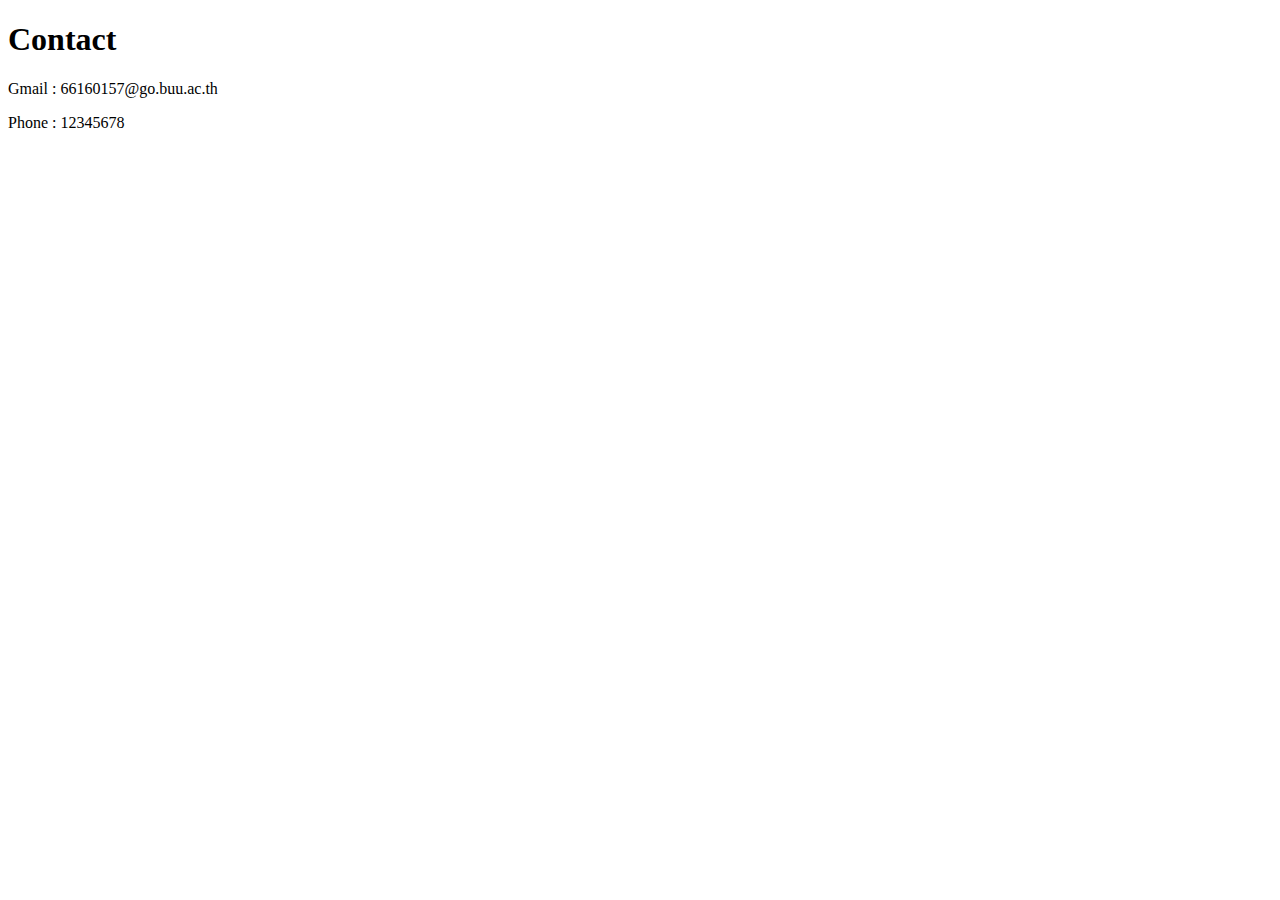
==== contact.html @ 1811fec6 "create Contact" ====
<!DOCTYPE html>
<!--[if lt IE 7]>      <html class="no-js lt-ie9 lt-ie8 lt-ie7"> <![endif]-->
<!--[if IE 7]>         <html class="no-js lt-ie9 lt-ie8"> <![endif]-->
<!--[if IE 8]>         <html class="no-js lt-ie9"> <![endif]-->
<!--[if gt IE 8]>      <html class="no-js"> <!--<![endif]-->
<html>
    <head>
        <meta charset="utf-8">
        <meta http-equiv="X-UA-Compatible" content="IE=edge">
        <title>Contact</title>
        <meta name="viewport" content="width=device-width, initial-scale=1">
        <link rel="stylesheet" href="">
    </head>
    <body>
        <h1>Contact</h1>
        <p>Gmail : 66160157@go.buu.ac.th</p>
        <p>Phone : 12345678</p>
        
        <script src="" async defer></script>
    </body>
</html>
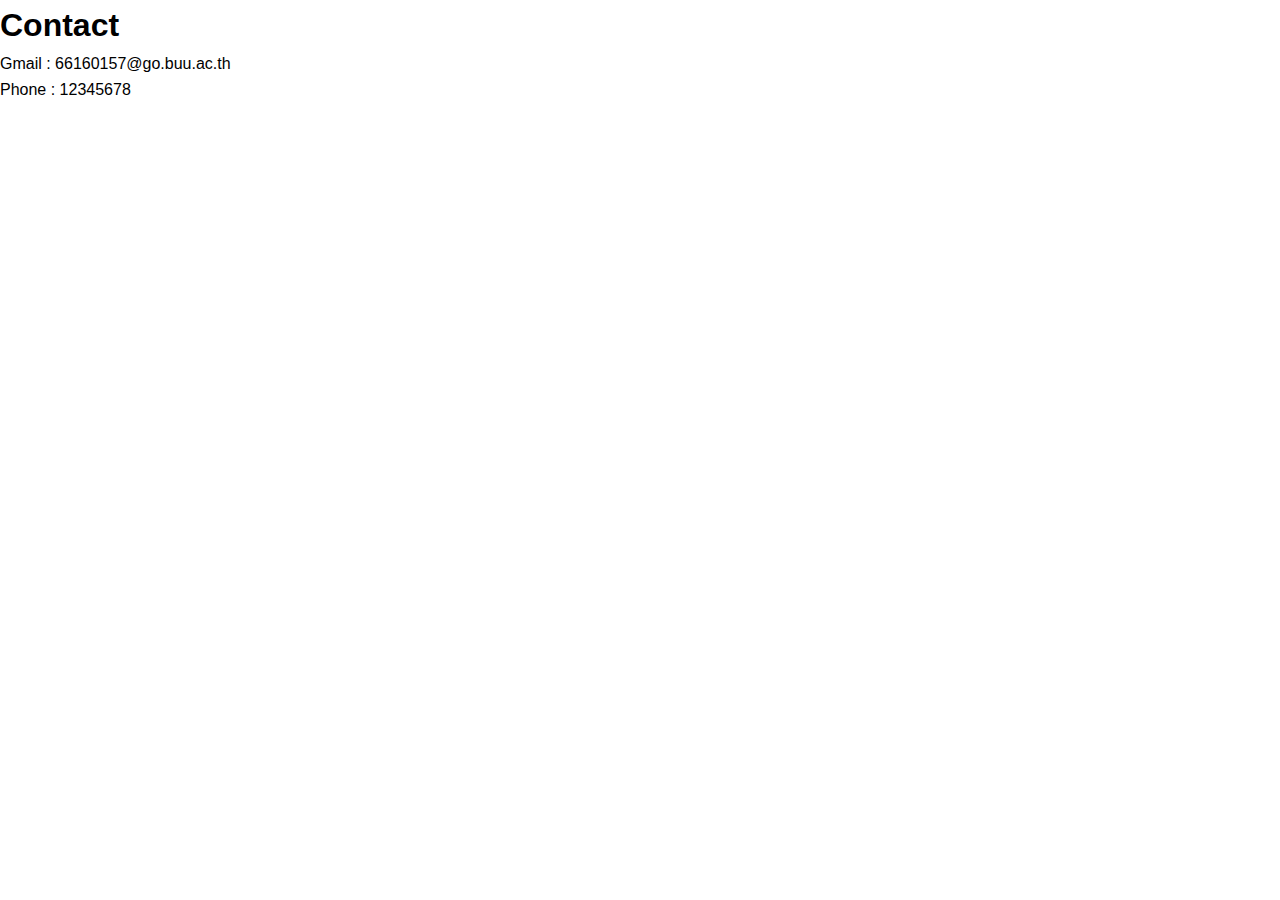
==== commit 569a5772: "add scc" ====
--- a/contact.html
+++ b/contact.html
@@ -9,7 +9,7 @@
         <meta http-equiv="X-UA-Compatible" content="IE=edge">
         <title>Contact</title>
         <meta name="viewport" content="width=device-width, initial-scale=1">
-        <link rel="stylesheet" href="">
+        <link rel="stylesheet" href="css/style.css"> 
     </head>
     <body>
         <h1>Contact</h1>
--- a/css/style.css
+++ b/css/style.css
@@ -0,0 +1,40 @@
+* {     
+    margin: 0;     
+    padding: 0;     
+    box-sizing: border-box; 
+}  
+body {     
+    font-family: Arial, sans-serif;     
+    line-height: 1.6; 
+}  
+header {     
+    background: #333;     
+    color: #fff;    
+    padding: 1rem; 
+}  
+nav ul {     
+    list-style: none;     
+    display: flex;     
+    gap: 1rem; 
+}  
+nav a {     
+    color: #fff;     
+    text-decoration: none; 
+}  
+nav a.active {     
+    color: #ffd700; 
+}  
+main {     
+    padding: 2rem;     
+    max-width: 800px;     
+    margin: 0 auto; 
+}  
+footer {     
+    background: #333;     
+    color: #fff;     
+    text-align: center;     
+    padding: 1rem;     
+    position: fixed;     
+    bottom: 0;     
+    width: 100%; 
+} 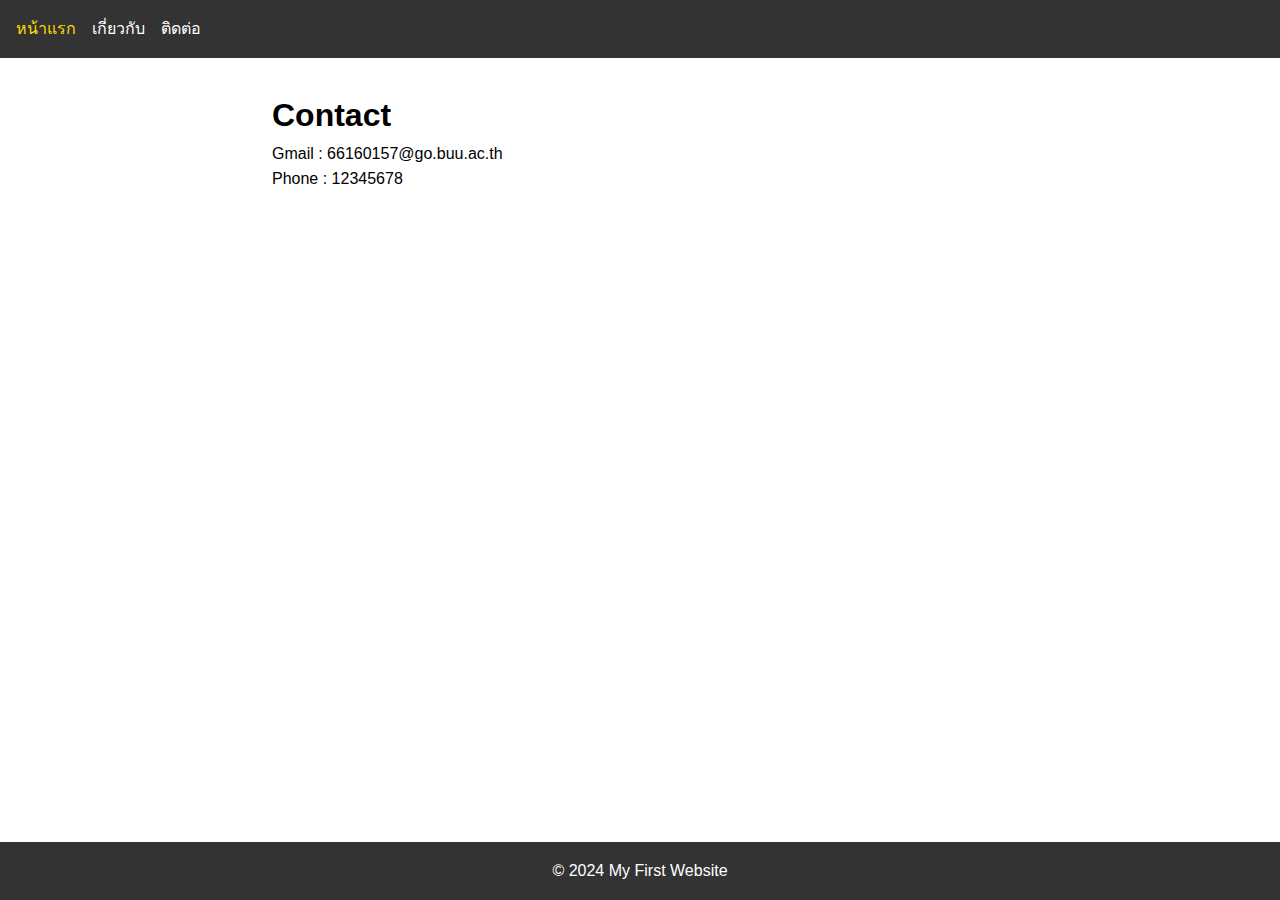
==== commit 78a5b122: "Merge pull request #2 from SirilakChuleepun/development" ====
--- a/contact.html
+++ b/contact.html
@@ -1,21 +1,29 @@
 <!DOCTYPE html>
-<!--[if lt IE 7]>      <html class="no-js lt-ie9 lt-ie8 lt-ie7"> <![endif]-->
-<!--[if IE 7]>         <html class="no-js lt-ie9 lt-ie8"> <![endif]-->
-<!--[if IE 8]>         <html class="no-js lt-ie9"> <![endif]-->
-<!--[if gt IE 8]>      <html class="no-js"> <!--<![endif]-->
 <html>
     <head>
         <meta charset="utf-8">
-        <meta http-equiv="X-UA-Compatible" content="IE=edge">
         <title>Contact</title>
         <meta name="viewport" content="width=device-width, initial-scale=1">
         <link rel="stylesheet" href="css/style.css"> 
     </head>
     <body>
-        <h1>Contact</h1>
-        <p>Gmail : 66160157@go.buu.ac.th</p>
-        <p>Phone : 12345678</p>
+        <header> 
+            <nav> 
+                <ul>                 
+                    <li><a href="index.html" class="active">หน้าแรก</a></li>                 
+                    <li><a href="about.html">เกี่ยวกับ</a></li>                 
+                    <li><a href="contact.html">ติดต่อ</a></li>             
+                </ul>         
+            </nav>     
+        </header>     
+        <main>         
+            <h1>Contact</h1>
+            <p>Gmail : 66160157@go.buu.ac.th</p>
+            <p>Phone : 12345678</p>  
+        </main>     
+        <footer>         
+            <p>&copy; 2024 My First Website</p>     
+        </footer>
         
-        <script src="" async defer></script>
     </body>
 </html>